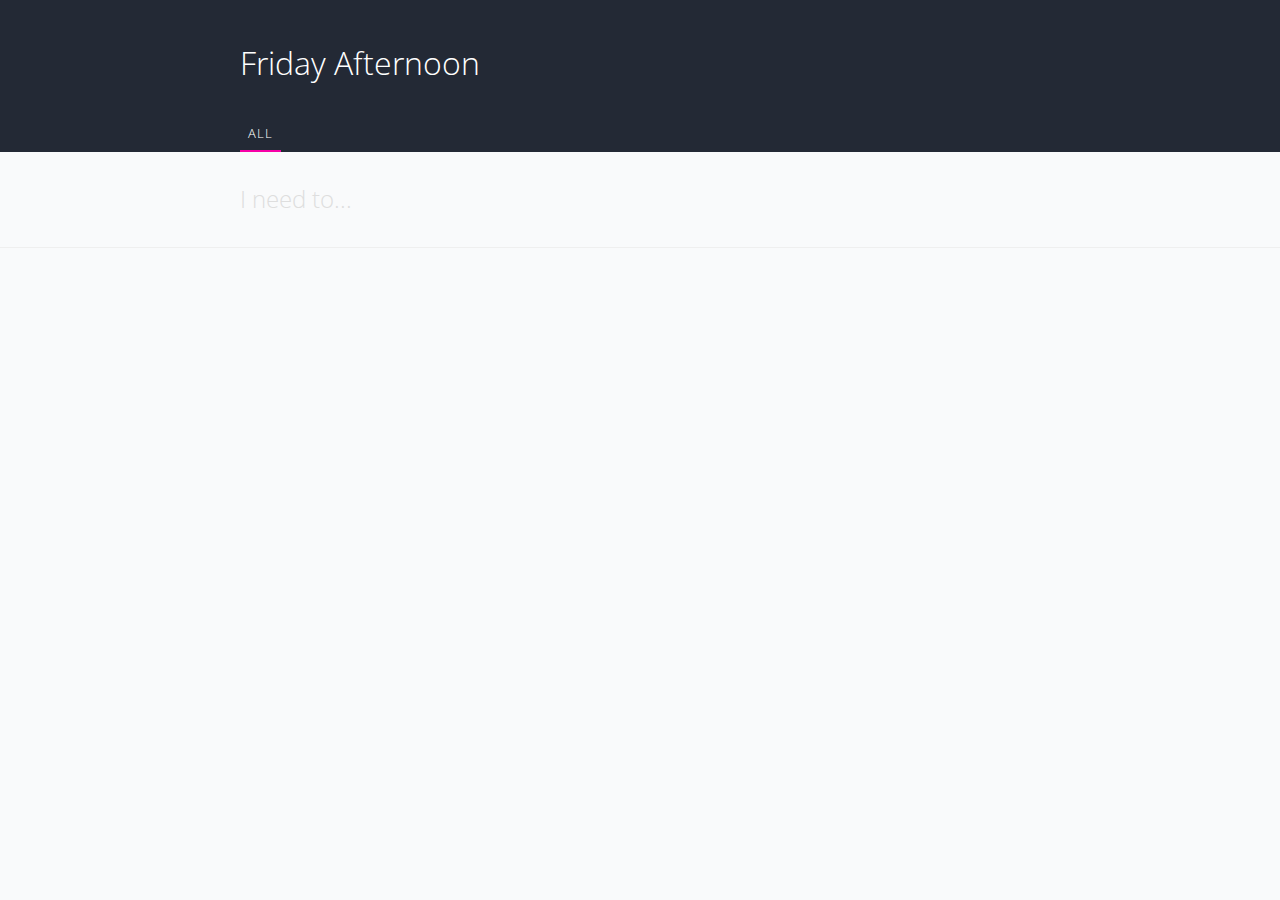
==== static/index.html @ 74290e4e "Sorted out the repo" ====
<html>
  <head>
    <link href="https://fonts.googleapis.com/css?family=Open+Sans:300,400,600,700" rel="stylesheet" />
    <link rel="stylesheet" type="text/css" href="style.css" />

  </head>
  <body>
    <header>
      <div class="title">
	      <h1 id="head_text"></h1>
      </div>
      <nav>
        <ul id="tags">
          <li><a href="index.html" class="active">ALL</a></li>
        </ul>
      </nav>
    </header>

    <section class="todo">
      <div class="container">
        <input type="text" id="newtasktext" class="todo_input" onchange="copy()" onkeydown="copy()" onkeyup="copy()" placeholder="I need to..."/>
        <p id="textunder"></p>
      </div>
    </section>

    <section class="list" id="today"></section>

  </body>
  <script type="text/javascript" src="todo.js"></script>
</html>
---- static/style.css ----
body {
  margin:0;
  font-family: 'Open Sans', sans-serif;
  background-color:#F9FAFB;
  margin-bottom:40px;
}

header {
  width:800px;
  padding-left:calc(50% - 400px);
  padding-right:calc(50% - 400px);
  background-color:#232935;
  color:#fff;
}

a {
  cursor:pointer;
}

section, footer {
  width:800px;
  padding-left:calc(50% - 400px);
  padding-right:calc(50% - 400px);
}

footer {
  text-align:center;
  color:#ccc;
  font-size:12px;
  padding-top:20px;
  padding-bottom:10px;
  font-weight:200;
}

header ul {
  list-style:none;
  margin:0;
  padding:0;
  padding-top:10px;
}

header ul a {
  color:#4B525A;
  text-decoration:none;
  font-size:13px;
  letter-spacing:1px;
  font-weight:200;
  padding:8px;
  display:inline-block;
  border-bottom:2px solid #232935;
}

#newtasktext, #textunder {
  font-family: sans-serif;
  font-weight:200;
  padding:0;
  margin:0;
  outline:0;
  font-size:24px;
  background-color:transparent;
  position:absolute;
  border:0;
  top:0;
  left:0;
  width:100%;
  padding:10px;
  font-family: 'Open Sans', sans-serif;
  color:#aeaeae;
  background-color:inherit;
  border:none;
  font-size:24px;
  font-weight:200;
  outline:0;
  margin:0;
  padding:0;
  width:100%;
}

.active {
  color:#FFF;
  border-bottom:2px solid #F800A7;
}

header li {
  display:inline-block;
  margin-right:20px;
}

.title {
  padding-top:20px;
}

::placeholder {
  color:#dedede;
  font-weight:200;
  font-family: 'Open Sans', sans-serif;
}

.todo {
  padding-top:30px;
  padding-bottom:30px;
  border-bottom:1px solid #efefef;
}

.list {
  padding-top:10px;
}

.item {
  margin:0;
  background-color:#fff;
  padding:20px;
  border-radius:2px;
  -webkit-box-shadow:0px 1px 1px #ccc;
 -moz-box-shadow:0px 1px 1px #ccc;
 box-shadow:0px 1px 1px #ccc;
 color:#010101;
 font-size:14px;
 margin-bottom:10px;
 font-weight:200;
}

h2 {
  color:#aeaeae;
  font-weight:200;
  font-size:18px;
  margin-top:40px;
  margin-bottom:20px;
}

h1 {
	font-weight:300;
}

.center_message {
	width:100%;
	text-align:center;
	color:#aeaeae;
	font-weight:200;
	font-size:24px;
	padding-top:50px;
}

@media only screen and (max-width: 600px) {
    header, section {
        width:90%;
        padding-left:5%;
        padding-right:5%;
    }
}

.desc {
  max-width:80%;
  text-align:left;
  display:inline-block;
}

.actions {
  text-align:right;
  display:inline-block;
  float:right;
}

.actions a {
  text-decoration:none;
  font-weight:400;
  padding:5px;
  border-radius:2px;
  margin-left:10px;
}

.complete:hover {
  color:#fff;
  background-color:#3498db;
}

.snooze:hover {
	color:#fff;
	background-color:#c0c0c0;

}


.item_info {
	clear:both;
	outline:0;
	border:0;
	margin-top:20px;
	padding-top:20px;
	padding-bottom:20px;
	border-top:1px solid #ccc;
}

.by {
	color:#ccc;
}

.snooze {
	color:#c0c0c0;
}

.complete {
	color:#3498db;
}

.container {
  position:relative;
  display:block;
  height:35px;
}

#newtasktext {
  z-index:10;
}

#textunder {
  color:transparent;
  white-space:pre;
}

.red {
  border-bottom:2px solid #F800A7;
}

.blue {
  border-bottom:2px solid #3498db;
}

.late {
	color:#F800A7;
}
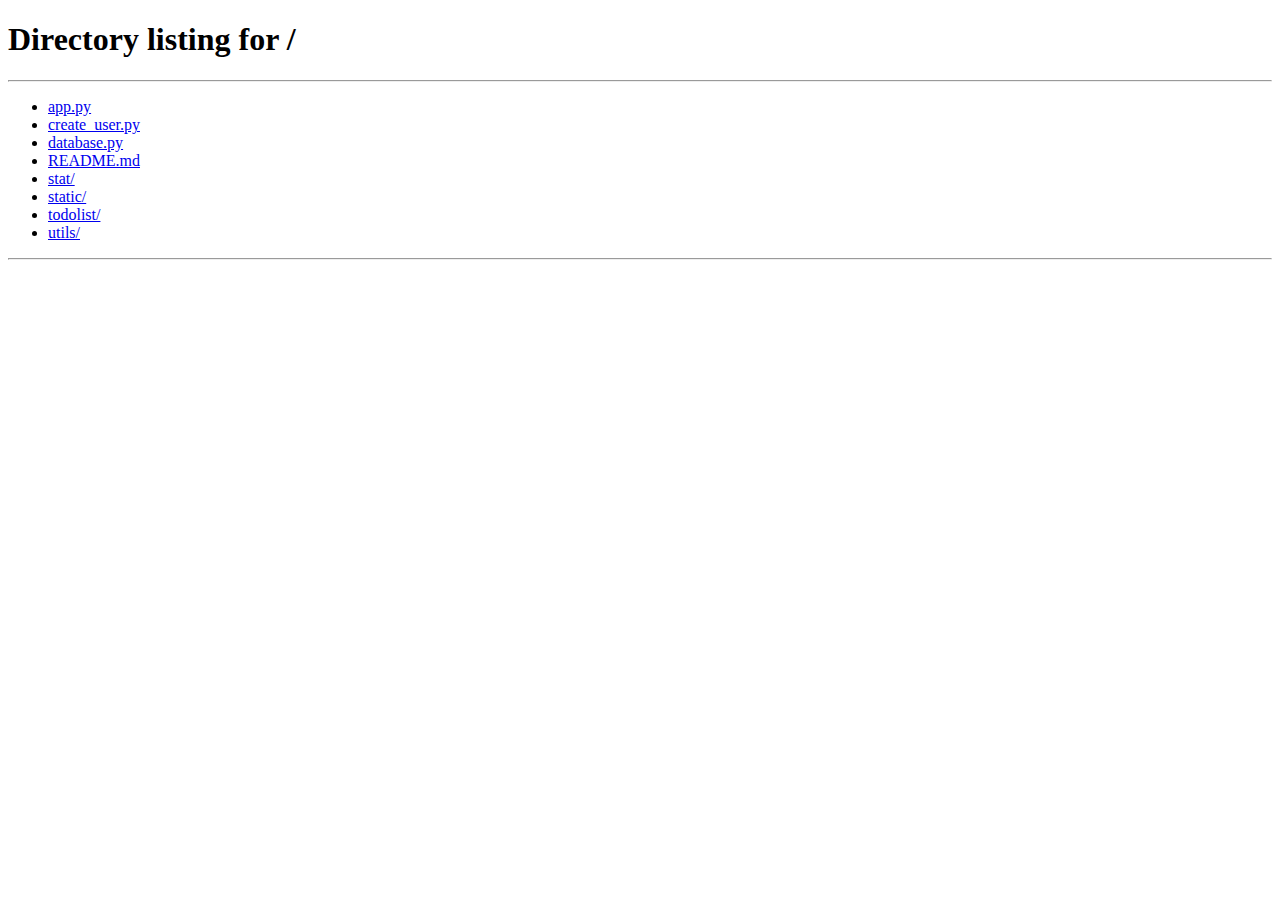
==== commit 88e0b039: "Perfected login and added ical link" ====
--- a/static/index.html
+++ b/static/index.html
@@ -25,6 +25,10 @@
 
     <section class="list" id="today"></section>
 
+    <section>
+      <p class="footer">Get your iCal link <a onclick="icalLink()">here</a></p>
+    </section>
+
   </body>
   <script type="text/javascript" src="todo.js"></script>
 </html>
--- a/static/style.css
+++ b/static/style.css
@@ -141,18 +141,11 @@
 	padding-top:50px;
 }
 
-@media only screen and (max-width: 600px) {
-    header, section {
-        width:90%;
-        padding-left:5%;
-        padding-right:5%;
-    }
-}
-
 .desc {
-  max-width:80%;
+  max-width:60%;
   text-align:left;
   display:inline-block;
+
 }
 
 .actions {
@@ -207,6 +200,8 @@
   position:relative;
   display:block;
   height:35px;
+  overflow:none;
+  width:100%;
 }
 
 #newtasktext {
@@ -229,3 +224,81 @@
 .late {
 	color:#F800A7;
 }
+
+.login {
+  width:300px;
+  padding:0;
+  margin:0;
+  margin-left:calc(50% - 150px);
+  text-align:center;
+  margin-top:10%;
+}
+
+.footer {
+  max-width:200px;
+  display:inline-block;
+  margin-top:40px;
+  font-size:12px;
+  color:#ccc;
+  text-align:center;
+}
+
+.footer a {
+  color:inherit;
+  text-decoration:underline;
+}
+
+.login input {
+  outline:0;
+  border:0;
+  margin:0;
+  padding:10px;
+  display:block;
+  width:100%;
+  margin-top:15px;
+}
+
+.login a {
+  color:#fff;
+  background-color:#3498db;
+  text-decoration:none;
+  border-radius:2px;
+  display:block;
+  margin-top:20px;
+  font-weight:400;
+  padding:5px;
+  font-size:14px;
+}
+
+.login h1 {
+  font-size:40px;
+}
+
+
+@media only screen and (max-width: 850px) {
+    header, section {
+        width:90%;
+        padding-left:5%;
+        padding-right:5%;
+    }
+
+    .login {
+      margin-left:5%;
+      width:90%;
+      margin-top:40px;
+    }
+}
+
+@media only screen and (max-width: 500px) {
+  .desc {
+    display:block;
+    float:none;
+  }
+
+  .actions {
+    display:block;
+    float:none;
+    margin-top:20px;
+  }
+
+}
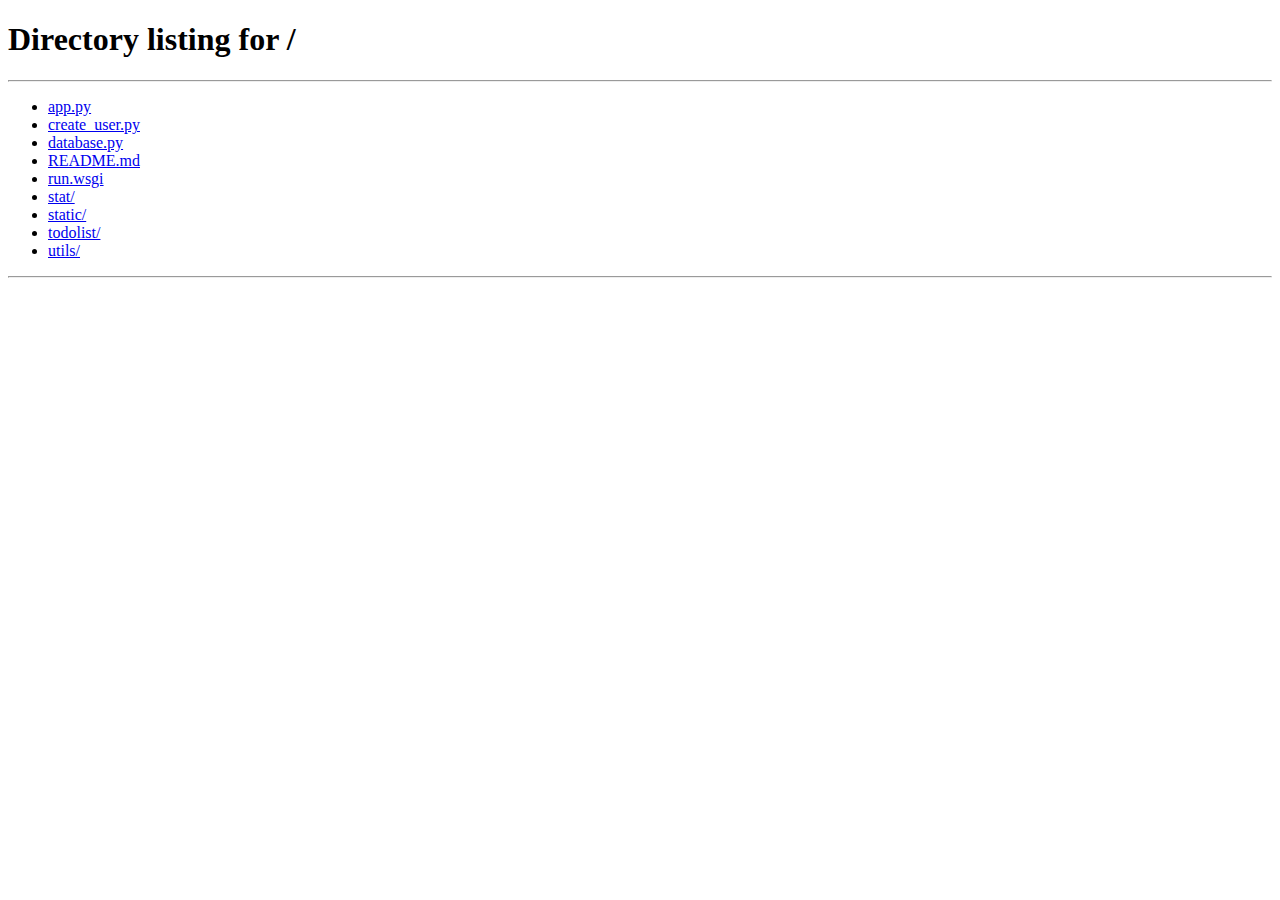
==== commit ebdc9958: "Add wsgi files for running properly w" ====
--- a/static/index.html
+++ b/static/index.html
@@ -1,8 +1,11 @@
 <html>
   <head>
+    <meta name="apple-mobile-web-app-capable" content="yes">
+    <meta name = "viewport" content="width=device-width, initial-scale=1, user-scalable=no">
     <link href="https://fonts.googleapis.com/css?family=Open+Sans:300,400,600,700" rel="stylesheet" />
     <link rel="stylesheet" type="text/css" href="style.css" />
-
+    <link rel="shortcut icon" type="image/png" href="/favicon.png"/>
+    <link rel="apple-touch-icon" href="/favicon.png">
   </head>
   <body>
     <header>
